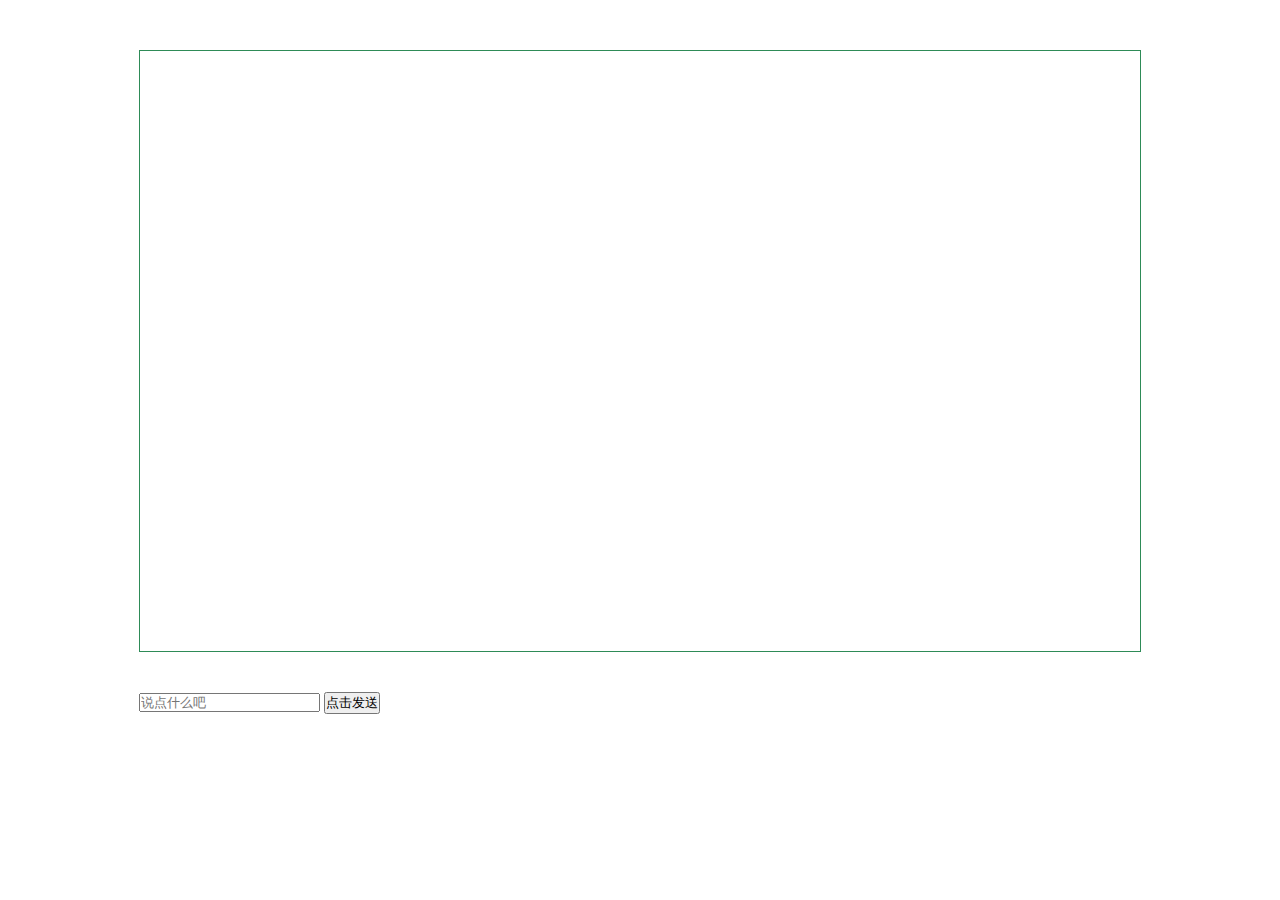
==== index.html @ 3264efd9 "17:30" ====
<!DOCTYPE html>
<html lang="en">
<head>
    <meta charset="UTF-8">
    <meta name="viewport" content="width=device-width, initial-scale=1.0">
    <meta http-equiv="X-UA-Compatible" content="ie=edge">
    <title>Barrage</title>
    <link rel="stylesheet" href="./css/index.css">
</head>
<body>
    <div class="container">
        <div class="content">

        </div>
        <input type="text" value="" placeholder="说点什么吧" class="input">
        <button class="btn">点击发送</button>
    </div>
</body>
<script src="./js/index.js"></script>
</html>
---- css/index.css ----
*{
    margin: 0;
    padding: 0;
    list-style: none;
}
.container{
    width: 1002px;
    height: 800px;
    margin: 50px auto;
    overflow: hidden;
}
.content{
    width: 1000px;
    height: 600px;
    border: 1px solid seagreen;
}
.input{
    margin-top: 40px;
}
.btn{
    margin-top: 40px;
}
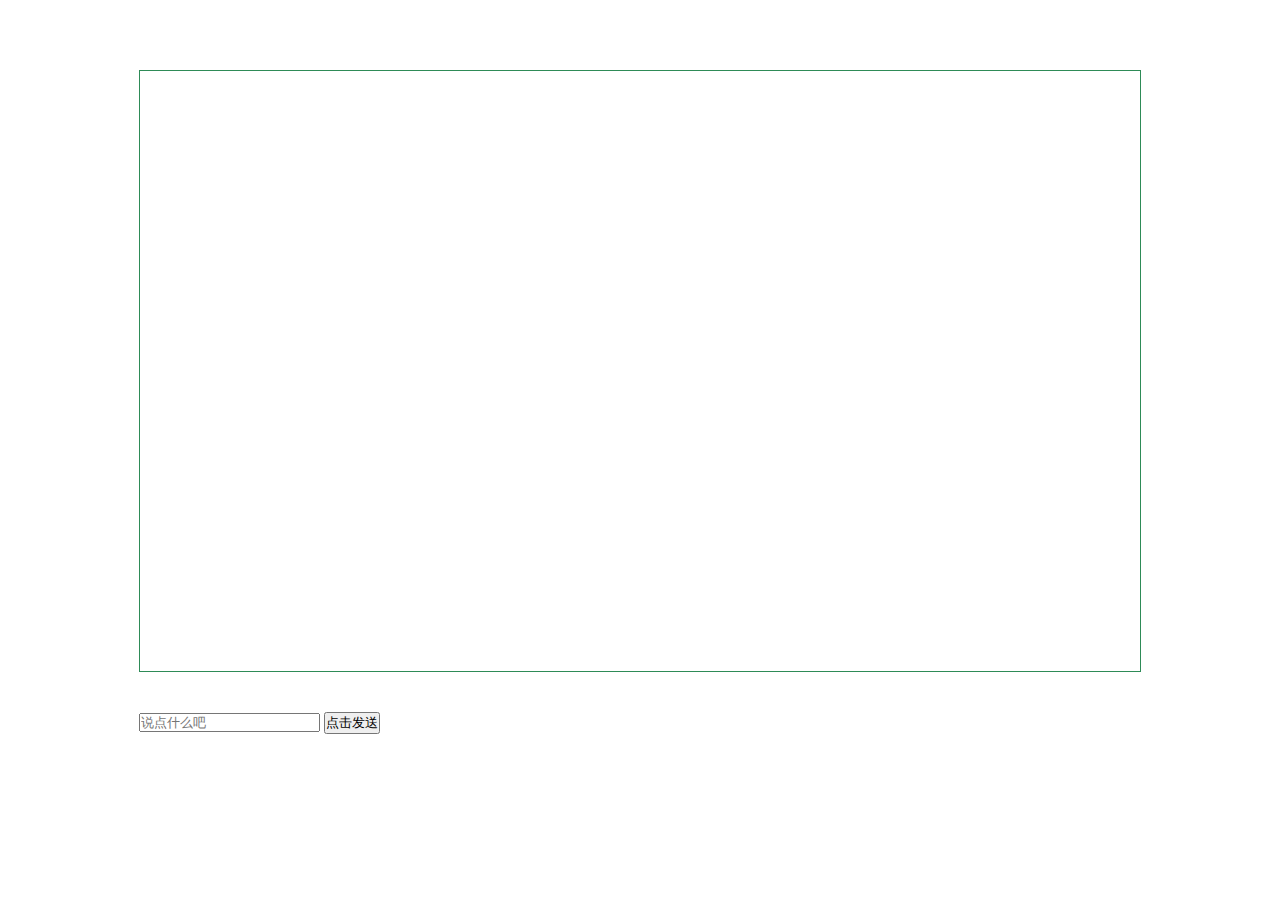
==== commit 718ffb68: "js jq两个版本" ====
--- a/index.html
+++ b/index.html
@@ -17,4 +17,6 @@
     </div>
 </body>
 <script src="./js/index.js"></script>
+<!-- <script src="./js/jquery.js"></script>
+<script src="./js/index2.js"></script> -->
 </html>--- a/css/index.css
+++ b/css/index.css
@@ -13,10 +13,15 @@
     width: 1000px;
     height: 600px;
     border: 1px solid seagreen;
+    margin-top: 20px;
+    position: relative;
 }
 .input{
     margin-top: 40px;
 }
 .btn{
     margin-top: 40px;
+}
+.content span{
+    position: absolute;
 }